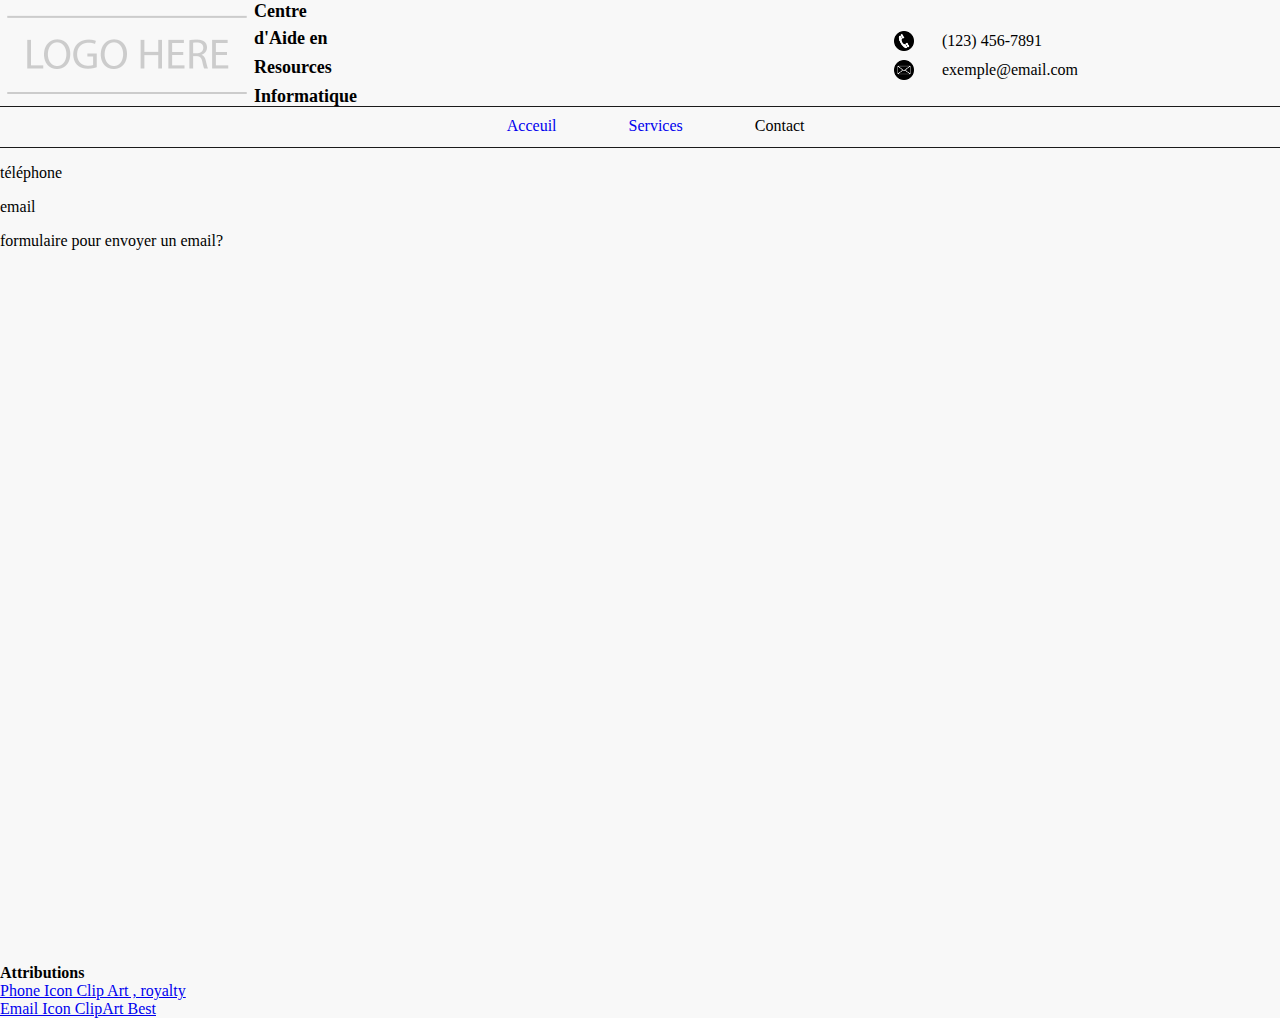
==== pages/contact.html @ 18a31ddd "+Services et Contact" ====
<!DOCTYPE html>
<html>
  <head>
    <title>C.A.R.I. - Centre d'Aide en Ressources Informatique</title>
	<meta charset="utf-8" />
	<meta name="viewport" content="width=device-width, initial-scale=1.0"/>
    <link rel="stylesheet" href="../css/index.css" />
    <link rel="stylesheet" href="../css/menu.css" />
  </head>
  <body>
  	<header>
  		<table>
  			<tr>
  				<td rowspan="4" class="logo">
  					<img src="../images/logo-placeholder.png" height="100px" alt="logo" />
  				</td>
  				<td class="logo-description">
  					<p>Centre</p>
  				</td>
  			</tr>
  			<tr>
  				<td class="logo-description"><p>d'Aide en</p></td>
  				<td class="contact-img">
  					<img src="../images/phone-icon.png" width="20px" alt="icône téléphone" />
  				</td>
  				<td class="contact-info">(123) 456-7891</td></tr>
  			<tr>
  				<td class="logo-description"><p>Resources</p></td>
  				<td class="contact-img">
					<img src="../images/email-icon.png" width="20px" alt="icône email" />
  				</td>
  				<td class="contact-info">exemple@email.com</td></tr>
  			<tr>
  				<td class="logo-description"><p>Informatique</p></td>
  			</tr>	
  		</table>
  	</header>
  	<nav>
  		<ul>
  			<li><a href="../index.html">Acceuil</a></li>
  			<li><a href="services.html">Services</a></li>
  			<li class="current"><a>Contact</a></li>
  		</ul>
  	</nav>
  	<section>
  		<p>téléphone</p>
      <p>email</p>
      <p>formulaire pour envoyer un email?</p>
  	</section>
  	<footer>
  		<b>Attributions</b><br />
  		<a href="https://www.freeiconspng.com/img/928">Phone Icon Clip Art , royalty</a><br />
  		<a href="https://www.freeiconspng.com/img/121">Email Icon  ClipArt Best</a>
  	</footer>
  </body>
</html>
---- css/index.css ----
body {
	background-color: #F8F8F8;
	margin: 0;
}

header {
	height: 106px;
	border-bottom-style: solid;
	border-bottom-width: 1px;
	border-bottom-color: #1B1B1B;
}

header table {
	width: 100%;
	height: 106px;
}

header .logo {
	padding: 0;
	margin: 0;
	position: relative;
	top: -2px;
}

header .logo-description {
	padding: 0;
	margin: 0;
	width: 500px;
	height: 25px;
	display: inline-block;
	font-size: 18px;
	font-weight: bold;
	position: relative;
	top: -10px;
	line-height: 2px;
}

header .contact-img {
	padding-right: 25px;
	width: 100%;
	text-align: right;
	height: 25px;
}

header .contact-info {
	width: 100%;
	padding-right: 200px;
	text-align: left;
	height: 25px;
	position: relative;
	top: -2px;
}

section {
	height: 50em;
}
---- css/menu.css ----
nav {
	width: 100%;
	height: 40px;
	border-bottom-style: solid;
	border-bottom-width: 1px;
	border-bottom-color: #1B1B1B;
}

nav ul {
	margin: auto;
	width: 370px;
	list-style-type: none;
	position: relative;
	left: -3.33px;
}

nav li {
	display: inline;
	text-align: center;
}

nav a {
	display: inline-block;
	text-decoration: none;
	transition: transform 0.5s;
	width: 120px;
	padding: 10px 0;
}

.current {
	transform: scaleX(1.2);
}

nav a:hover {
	transform: scaleX(1.2);
}
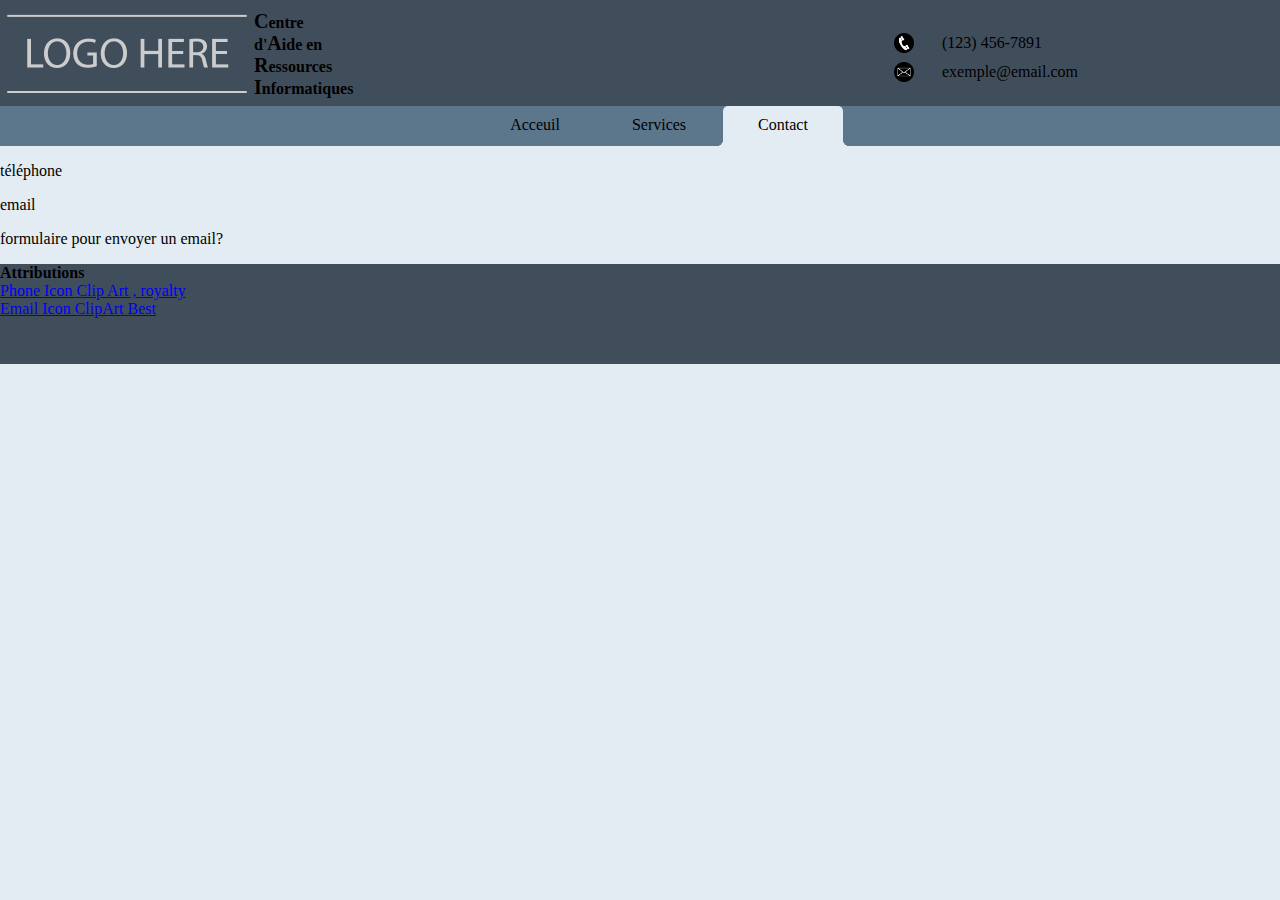
==== commit 67eda8e4: "Lorem Ipsum" ====
--- a/pages/contact.html
+++ b/pages/contact.html
@@ -9,32 +9,32 @@
   </head>
   <body>
   	<header>
-  		<table>
-  			<tr>
-  				<td rowspan="4" class="logo">
-  					<img src="../images/logo-placeholder.png" height="100px" alt="logo" />
-  				</td>
-  				<td class="logo-description">
-  					<p>Centre</p>
-  				</td>
-  			</tr>
-  			<tr>
-  				<td class="logo-description"><p>d'Aide en</p></td>
-  				<td class="contact-img">
-  					<img src="../images/phone-icon.png" width="20px" alt="icône téléphone" />
-  				</td>
-  				<td class="contact-info">(123) 456-7891</td></tr>
-  			<tr>
-  				<td class="logo-description"><p>Resources</p></td>
-  				<td class="contact-img">
-					<img src="../images/email-icon.png" width="20px" alt="icône email" />
-  				</td>
-  				<td class="contact-info">exemple@email.com</td></tr>
-  			<tr>
-  				<td class="logo-description"><p>Informatique</p></td>
-  			</tr>	
-  		</table>
-  	</header>
+      <table>
+        <tr>
+          <td rowspan="4" class="logo">
+            <img src="../images/logo-placeholder.png" height="100px" alt="logo" />
+          </td>
+          <td rowspan="4" class="logo-description">
+            <p><span class="bigger">C</span>entre <br />
+            d'<span class="bigger">A</span>ide en <br />
+            <span class="bigger">R</span>essources <br />
+            <span class="bigger">I</span>nformatiques</p>
+          </td>
+        </tr>
+        <tr>
+          <td class="contact-img">
+            <img src="../images/phone-icon.png" width="20px" alt="icône téléphone" />
+          </td>
+          <td class="contact-info">(123) 456-7891</td></tr>
+        <tr>
+          <td class="contact-img">
+          <img src="../images/email-icon.png" width="20px" alt="icône email" />
+          </td>
+          <td class="contact-info">exemple@email.com</td></tr>
+        <tr style="height: 27px">
+        </tr> 
+      </table>
+    </header>
   	<nav>
   		<ul>
   			<li><a href="../index.html">Acceuil</a></li>
--- a/css/index.css
+++ b/css/index.css
@@ -1,13 +1,11 @@
 body {
-	background-color: #F8F8F8;
+	background-color: #e3ecf2;
 	margin: 0;
 }
 
 header {
 	height: 106px;
-	border-bottom-style: solid;
-	border-bottom-width: 1px;
-	border-bottom-color: #1B1B1B;
+	background-color: #404e5c; /*717568*/
 }
 
 header table {
@@ -18,8 +16,7 @@
 header .logo {
 	padding: 0;
 	margin: 0;
-	position: relative;
-	top: -2px;
+	padding-bottom: 10px;
 }
 
 header .logo-description {
@@ -28,11 +25,11 @@
 	width: 500px;
 	height: 25px;
 	display: inline-block;
-	font-size: 18px;
+	font-size: 16px;
 	font-weight: bold;
 	position: relative;
-	top: -10px;
-	line-height: 2px;
+	bottom: 7px;
+	line-height: 20px;
 }
 
 header .contact-img {
@@ -51,6 +48,11 @@
 	top: -2px;
 }
 
-section {
-	height: 50em;
+.bigger {
+	font-size: 20px;
 }
+
+footer {
+	background-color: #404e5c;
+	height: 100px;
+}
--- a/css/menu.css
+++ b/css/menu.css
@@ -1,36 +1,60 @@
 nav {
 	width: 100%;
 	height: 40px;
-	border-bottom-style: solid;
-	border-bottom-width: 1px;
-	border-bottom-color: #1B1B1B;
+	background-color: #5c768c; /*bac7be*/
 }
 
 nav ul {
 	margin: auto;
 	width: 370px;
 	list-style-type: none;
-	position: relative;
+	/*position: relative;*/
 	left: -3.33px;
+	z-index: 0;
 }
 
 nav li {
-	display: inline;
+	position: relative;
+	display: inline-block;
 	text-align: center;
+	height: 40px;
+	z-index: 0;
 }
 
 nav a {
+	color: black;
 	display: inline-block;
 	text-decoration: none;
 	transition: transform 0.5s;
 	width: 120px;
 	padding: 10px 0;
+	z-index: 1;
 }
 
 .current {
-	transform: scaleX(1.2);
+	background-color: #e3ecf2;
+	border-radius: 5px 5px 0 0;
+	z-index: 2;
 }
 
-nav a:hover {
-	transform: scaleX(1.2);
+.current:after,
+.current:before{
+  	position: absolute;
+  	bottom: 0px;
+  	width: 6px;
+  	height: 6px;
+  	content: " ";
+  	z-index: 3;
+}
+
+.current:before {
+	left: -6px;
+  	border-bottom-right-radius: 6px;
+    box-shadow: 2px 2px 0 #e3ecf2;
+}
+
+.current:after {
+	left: 120px;
+  	border-bottom-left-radius: 6px;
+    box-shadow: -2px 2px 0 #e3ecf2;
 }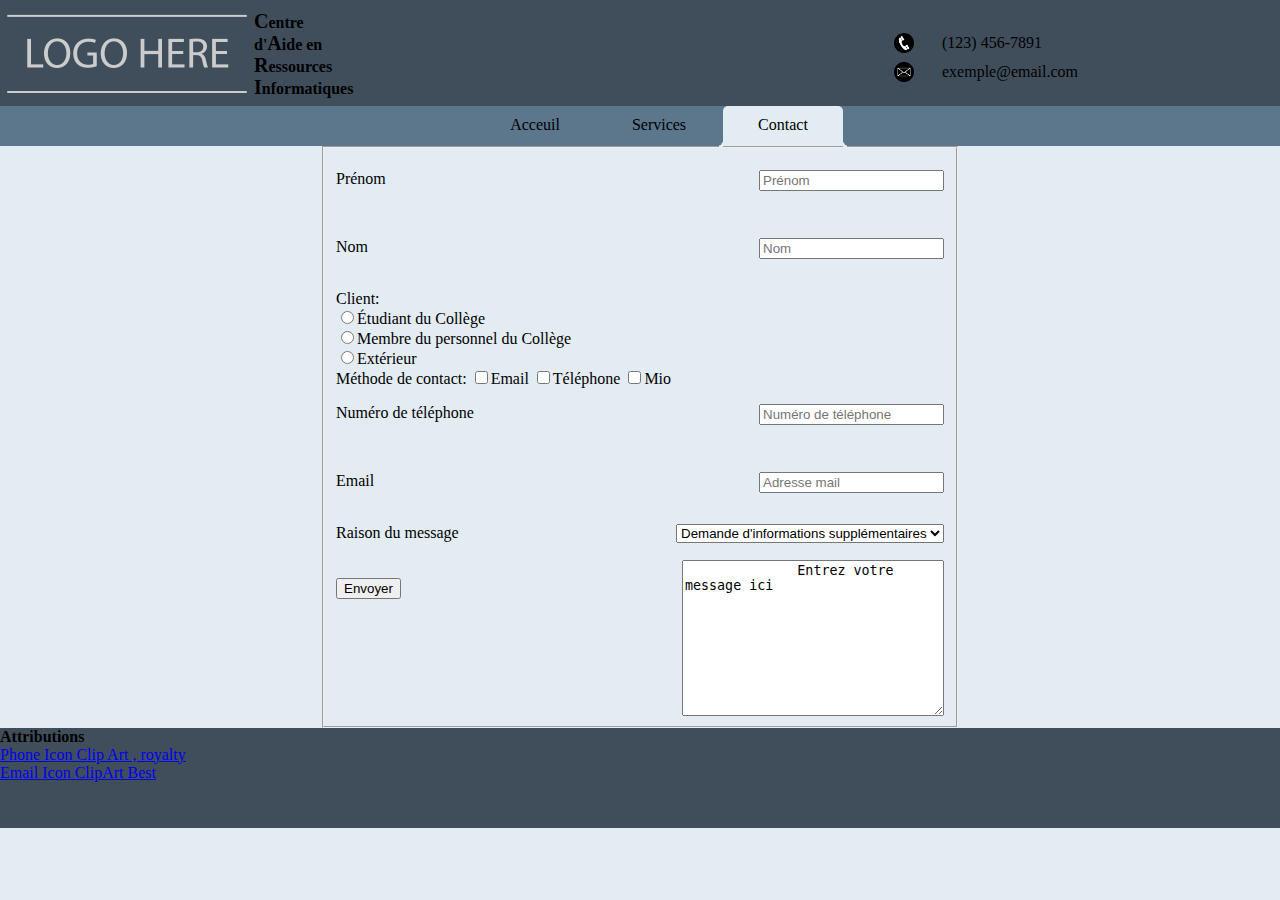
==== commit 3d56b8be: "contact" ====
--- a/pages/contact.html
+++ b/pages/contact.html
@@ -1,56 +1,110 @@
-<!DOCTYPE html>
-<html>
-  <head>
-    <title>C.A.R.I. - Centre d'Aide en Ressources Informatique</title>
-	<meta charset="utf-8" />
-	<meta name="viewport" content="width=device-width, initial-scale=1.0"/>
-    <link rel="stylesheet" href="../css/index.css" />
-    <link rel="stylesheet" href="../css/menu.css" />
-  </head>
-  <body>
-  	<header>
-      <table>
-        <tr>
-          <td rowspan="4" class="logo">
-            <img src="../images/logo-placeholder.png" height="100px" alt="logo" />
-          </td>
-          <td rowspan="4" class="logo-description">
-            <p><span class="bigger">C</span>entre <br />
-            d'<span class="bigger">A</span>ide en <br />
-            <span class="bigger">R</span>essources <br />
-            <span class="bigger">I</span>nformatiques</p>
-          </td>
-        </tr>
-        <tr>
-          <td class="contact-img">
-            <img src="../images/phone-icon.png" width="20px" alt="icône téléphone" />
-          </td>
-          <td class="contact-info">(123) 456-7891</td></tr>
-        <tr>
-          <td class="contact-img">
-          <img src="../images/email-icon.png" width="20px" alt="icône email" />
-          </td>
-          <td class="contact-info">exemple@email.com</td></tr>
-        <tr style="height: 27px">
-        </tr> 
-      </table>
-    </header>
-  	<nav>
-  		<ul>
-  			<li><a href="../index.html">Acceuil</a></li>
-  			<li><a href="services.html">Services</a></li>
-  			<li class="current"><a>Contact</a></li>
-  		</ul>
-  	</nav>
-  	<section>
-  		<p>téléphone</p>
-      <p>email</p>
-      <p>formulaire pour envoyer un email?</p>
-  	</section>
-  	<footer>
-  		<b>Attributions</b><br />
-  		<a href="https://www.freeiconspng.com/img/928">Phone Icon Clip Art , royalty</a><br />
-  		<a href="https://www.freeiconspng.com/img/121">Email Icon  ClipArt Best</a>
-  	</footer>
-  </body>
-</html>
+<!DOCTYPE html>
+<html>
+  <head>
+    <title>C.A.R.I. - Centre d'Aide en Ressources Informatique</title>
+    <meta charset="utf-8" />
+    <meta name="viewport" content="width=device-width, initial-scale=1.0"/>
+    <link rel="stylesheet" href="../css/index.css" />
+    <link rel="stylesheet" href="../css/menu.css" />
+    <link rel="stylesheet" href="../css/contact.css" />
+  </head>
+  <body onload="verifierForfait(document.getElementById('forfaits'))">
+    <header>
+      <table>
+        <tr>
+          <td rowspan="4" class="logo">
+            <img src="../images/logo-placeholder.png" height="100px" alt="logo" />
+          </td>
+          <td rowspan="4" class="logo-description">
+            <p><span class="bigger">C</span>entre <br />
+            d'<span class="bigger">A</span>ide en <br />
+            <span class="bigger">R</span>essources <br />
+            <span class="bigger">I</span>nformatiques</p>
+          </td>
+        </tr>
+        <tr>
+          <td class="contact-img">
+            <img src="../images/phone-icon.png" width="20px" alt="icône téléphone" />
+          </td>
+          <td class="contact-info">(123) 456-7891</td></tr>
+          <tr>
+            <td class="contact-img">
+              <img src="../images/email-icon.png" width="20px" alt="icône email" />
+            </td>
+            <td class="contact-info">exemple@email.com</td></tr>
+            <tr style="height: 27px">
+            </tr>
+          </table>
+        </header>
+        <nav>
+          <ul>
+            <li><a href="../index.html">Acceuil</a></li>
+            <li><a href="services.html">Services</a></li>
+            <li class="current"><a>Contact</a></li>
+          </ul>
+        </nav>
+        <section>
+          <form id="mail_form" action="sendmail.html" method="GET">
+            <fieldset>
+              <p>Prénom <input class="right" type="text" placeholder="Prénom" name="prenom" required></p><br>
+              
+              <p>Nom <input class="right" type="text" placeholder="Nom" name="nom" required></p><br>
+              
+              Client: <br>
+              <label><input type="radio" id="type_etudiant<" name="type_etudiant">Étudiant du Collège<br></label>
+              
+              <label><input type="radio" id="type_personnel" name="type_personnel">Membre du personnel du Collège<br></label>
+              
+              <label><input type="radio" id="type_exterieur" name="type_exterieur">Extérieur<br></label>
+              Méthode de contact:
+              
+              <label><input type="checkbox" id="contact_email" name="contact_email">Email</label>
+              
+              <label><input type="checkbox" id="contact_tel" name="contact_tel">Téléphone</label>
+              
+              <input type="checkbox" id="contact_mio" name="contact_mio"><label id="label_contact_mio" for="contact_mio">Mio</label><br>
+              <p id="input_tel">Numéro de téléphone <input class="right" type="text" name="telephone" id="telephone" placeholder="Numéro de téléphone" /></p><br>
+              <p id="input_email">Email <input class="right" type="email" name="email" id="email" placeholder="Adresse mail" /></p><br>
+              Raison du message
+              <select class="right" name="mail_type" id="mail_type" onchange="verifierForfait(this)">
+                <option value="demande_info">Demande d'informations supplémentaires</option>
+                <option value="rdv">Prendre rendez-vous</option>
+                <option value="autre">Autre</option>
+              </select>
+              
+                <p class="choix_forfaits">Forfait:</p>
+                <select class="choix_forfaits" name="forfaits" id="forfaits">
+                  <option value="forfait_1">Forfait #1</option>
+                  <option value="forfait_2">Forfait #2</option>
+                  <option value="forfait_3">Forfait #3</option>
+                  <option value="forfait_4">Forfait #4</option>
+                  <option value="forfait_5">Forfait #5</option>
+                  <option value="forfait_6">Forfait #6</option>
+                </select>
+
+              <br><br>
+              
+              <textarea class="right" name="mail" id="mail" form="mail_form" cols="30" rows="10">
+              Entrez votre message ici
+              </textarea><br>
+              
+              <input type="submit" value="Envoyer" />
+            </fieldset>
+          </form>
+        </section>
+        <footer>
+          <b>Attributions</b><br />
+          <a href="https://www.freeiconspng.com/img/928">Phone Icon Clip Art , royalty</a><br />
+          <a href="https://www.freeiconspng.com/img/121">Email Icon  ClipArt Best</a>
+        </footer>
+        <script>
+        function verifierForfait(elem){
+        if(elem.value == "rdv"){
+        	Array.prototype.forEach.call(document.getElementsByClassName("choix_forfaits"), function(e) {e.style.display = "block"});
+        } else {
+        	Array.prototype.forEach.call(document.getElementsByClassName("choix_forfaits"), function(e) {e.style.display = "none"});
+        }
+        }
+        </script>
+      </body>
+    </html>--- a/css/index.css
+++ b/css/index.css
@@ -1,58 +1,58 @@
-body {
-	background-color: #e3ecf2;
-	margin: 0;
-}
-
-header {
-	height: 106px;
-	background-color: #404e5c; /*717568*/
-}
-
-header table {
-	width: 100%;
-	height: 106px;
-}
-
-header .logo {
-	padding: 0;
-	margin: 0;
-	padding-bottom: 10px;
-}
-
-header .logo-description {
-	padding: 0;
-	margin: 0;
-	width: 500px;
-	height: 25px;
-	display: inline-block;
-	font-size: 16px;
-	font-weight: bold;
-	position: relative;
-	bottom: 7px;
-	line-height: 20px;
-}
-
-header .contact-img {
-	padding-right: 25px;
-	width: 100%;
-	text-align: right;
-	height: 25px;
-}
-
-header .contact-info {
-	width: 100%;
-	padding-right: 200px;
-	text-align: left;
-	height: 25px;
-	position: relative;
-	top: -2px;
-}
-
-.bigger {
-	font-size: 20px;
-}
-
-footer {
-	background-color: #404e5c;
-	height: 100px;
-}
+body {
+	background-color: #e3ecf2;
+	margin: 0;
+}
+
+header {
+	height: 106px;
+	background-color: #404e5c; /*717568*/
+}
+
+header table {
+	width: 100%;
+	height: 106px;
+}
+
+header .logo {
+	padding: 0;
+	margin: 0;
+	padding-bottom: 10px;
+}
+
+header .logo-description {
+	padding: 0;
+	margin: 0;
+	width: 500px;
+	height: 25px;
+	display: inline-block;
+	font-size: 16px;
+	font-weight: bold;
+	position: relative;
+	bottom: 7px;
+	line-height: 20px;
+}
+
+header .contact-img {
+	padding-right: 25px;
+	width: 100%;
+	text-align: right;
+	height: 25px;
+}
+
+header .contact-info {
+	width: 100%;
+	padding-right: 200px;
+	text-align: left;
+	height: 25px;
+	position: relative;
+	top: -2px;
+}
+
+.bigger {
+	font-size: 20px;
+}
+
+footer {
+	background-color: #404e5c;
+	height: 100px;
+}
--- a/css/menu.css
+++ b/css/menu.css
@@ -1,60 +1,66 @@
-nav {
-	width: 100%;
-	height: 40px;
-	background-color: #5c768c; /*bac7be*/
-}
-
-nav ul {
-	margin: auto;
-	width: 370px;
-	list-style-type: none;
-	/*position: relative;*/
-	left: -3.33px;
-	z-index: 0;
-}
-
-nav li {
-	position: relative;
-	display: inline-block;
-	text-align: center;
-	height: 40px;
-	z-index: 0;
-}
-
-nav a {
-	color: black;
-	display: inline-block;
-	text-decoration: none;
-	transition: transform 0.5s;
-	width: 120px;
-	padding: 10px 0;
-	z-index: 1;
-}
-
-.current {
-	background-color: #e3ecf2;
-	border-radius: 5px 5px 0 0;
-	z-index: 2;
-}
-
-.current:after,
-.current:before{
-  	position: absolute;
-  	bottom: 0px;
-  	width: 6px;
-  	height: 6px;
-  	content: " ";
-  	z-index: 3;
-}
-
-.current:before {
-	left: -6px;
-  	border-bottom-right-radius: 6px;
-    box-shadow: 2px 2px 0 #e3ecf2;
-}
-
-.current:after {
-	left: 120px;
-  	border-bottom-left-radius: 6px;
-    box-shadow: -2px 2px 0 #e3ecf2;
+nav {
+	width: 100%;
+	height: 40px;
+	background-color: #5c768c; /*bac7be*/
+}
+
+nav ul {
+	margin: auto;
+	width: 370px;
+	list-style-type: none;
+	/*position: relative;*/
+	left: -3.33px;
+	z-index: 0;
+}
+
+nav li {
+	position: relative;
+	display: inline-block;
+	text-align: center;
+	height: 40px;
+	z-index: 0;
+	border-top-right-radius: 5px;
+	border-top-left-radius: 5px;
+}
+
+nav li:hover:not(.current) {
+	background-color: #8CA3B5;
+}
+
+nav a {
+	color: black;
+	display: inline-block;
+	text-decoration: none;
+	transition: transform 0.5s;
+	width: 120px;
+	padding: 10px 0;
+	z-index: 1;
+}
+
+.current {
+	background-color: #e3ecf2;
+	border-radius: 5px 5px 0 0;
+	z-index: 2;
+}
+
+.current:after,
+.current:before{
+  	position: absolute;
+  	bottom: 0px;
+  	width: 6px;
+  	height: 6px;
+  	content: " ";
+  	z-index: 3;
+}
+
+.current:before {
+	left: -6px;
+  	border-bottom-right-radius: 6px;
+    box-shadow: 2px 2px 0 #e3ecf2;
+}
+
+.current:after {
+	left: 120px;
+  	border-bottom-left-radius: 6px;
+    box-shadow: -2px 2px 0 #e3ecf2;
 }--- a/css/contact.css
+++ b/css/contact.css
@@ -0,0 +1,9 @@
+section {
+	margin: auto;
+	width: 50%;
+}
+
+.right {
+	position: relative;
+	float: right;
+}
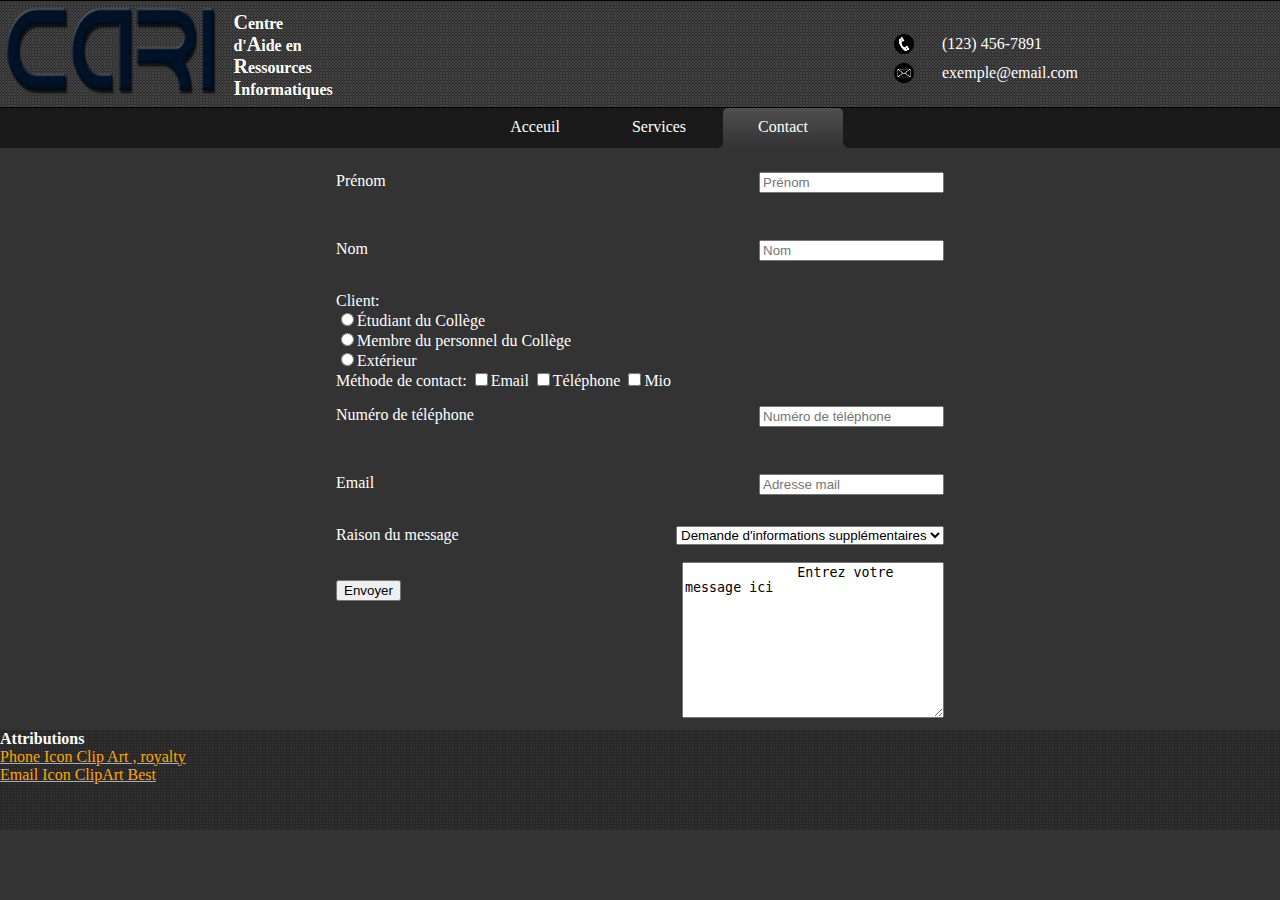
==== commit 22c22e8e: "changement des couleurs" ====
--- a/pages/contact.html
+++ b/pages/contact.html
@@ -13,7 +13,7 @@
       <table>
         <tr>
           <td rowspan="4" class="logo">
-            <img src="../images/logo-placeholder.png" height="100px" alt="logo" />
+            <img src="../images/logo.png" height="100px" alt="logo" />
           </td>
           <td rowspan="4" class="logo-description">
             <p><span class="bigger">C</span>entre <br />
--- a/css/index.css
+++ b/css/index.css
@@ -1,11 +1,20 @@
 body {
-	background-color: #e3ecf2;
+	background-color: #333;
 	margin: 0;
+	font-family: Verdana;
+	color: white;
+}
+
+a {
+	color: orange;
 }
 
 header {
 	height: 106px;
-	background-color: #404e5c; /*717568*/
+	background-image: url("../images/background-pattern.png");
+	background-color: #444;
+	border-top: 1px solid #000000;
+	border-bottom: 1px solid #000000;
 }
 
 header table {
@@ -53,6 +62,7 @@
 }
 
 footer {
-	background-color: #404e5c;
+	background-image: url("../images/background-pattern.png");
+	background-color: #333;
 	height: 100px;
 }
--- a/css/menu.css
+++ b/css/menu.css
@@ -1,14 +1,16 @@
 nav {
 	width: 100%;
 	height: 40px;
-	background-color: #5c768c; /*bac7be*/
+
+	/*background-image: url("../images/background-pattern.png");
+	background-color: #333;*/
+	background-color: #1A1A1A;
 }
 
 nav ul {
 	margin: auto;
 	width: 370px;
 	list-style-type: none;
-	/*position: relative;*/
 	left: -3.33px;
 	z-index: 0;
 }
@@ -24,11 +26,13 @@
 }
 
 nav li:hover:not(.current) {
-	background-color: #8CA3B5;
+	background-color: #333;
+	background-image: none;
+	z-index: 99;
 }
 
 nav a {
-	color: black;
+	color: white;
 	display: inline-block;
 	text-decoration: none;
 	transition: transform 0.5s;
@@ -38,7 +42,7 @@
 }
 
 .current {
-	background-color: #e3ecf2;
+	background-image: linear-gradient(to bottom, #4F4F4F, #333);
 	border-radius: 5px 5px 0 0;
 	z-index: 2;
 }
@@ -56,11 +60,11 @@
 .current:before {
 	left: -6px;
   	border-bottom-right-radius: 6px;
-    box-shadow: 2px 2px 0 #e3ecf2;
+    box-shadow: 2px 2px 0 #333;
 }
 
 .current:after {
 	left: 120px;
   	border-bottom-left-radius: 6px;
-    box-shadow: -2px 2px 0 #e3ecf2;
+    box-shadow: -2px 2px 0 #333;
 }--- a/css/contact.css
+++ b/css/contact.css
@@ -7,3 +7,7 @@
 	position: relative;
 	float: right;
 }
+
+fieldset {
+	border-color: transparent;
+}
